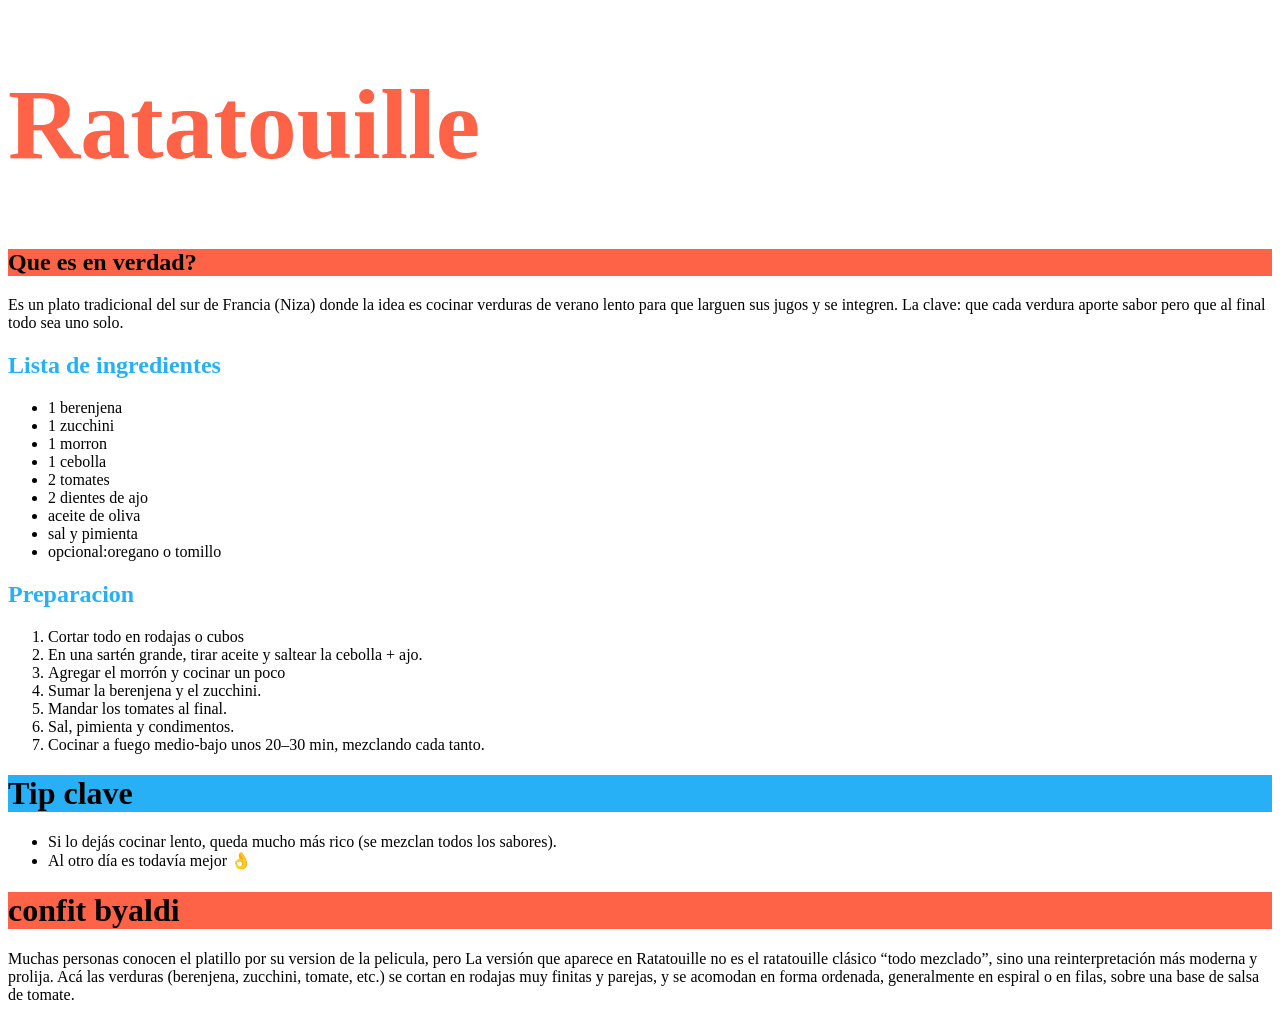
==== index.html @ 1a617c05 "Add files via upload" ====
<!DOCTYPE html>
<html lang="en" dir="ltr">
  <head>
    <meta charset="utf-8">
    <title>Receta</title>
  </head>
  <body>

<h1 style="font-size: 100px; color: tomato;">Ratatouille</h1>

<h2 style="background-color:tomato;">Que es en verdad?</h2>

<p>Es un plato tradicional del sur de Francia (Niza) donde la idea es cocinar verduras de verano lento para que larguen sus jugos y se integren.
La clave: que cada verdura aporte sabor pero que al final todo sea uno solo.</p>

<h2 style="color: #27B0F5;">Lista de ingredientes</h2>
<ul>
  <li>1 berenjena</li>
  <li>1 zucchini</li>
  <li>1 morron</li>
  <li>1 cebolla</li>
  <li>2 tomates</li>
  <li>2 dientes de ajo</li>
  <li>aceite de oliva</li>
  <li>sal y pimienta</li>
  <li>opcional:oregano o tomillo</li>
</ul>

<h2 style="color: #27B0F5;">Preparacion</h2>
<ol>
  <li>Cortar todo en rodajas o cubos</li>
  <li>En una sartén grande, tirar aceite y saltear la cebolla + ajo.</li>
  <li>Agregar el morrón y cocinar un poco</li>
  <li>Sumar la berenjena y el zucchini.</li>
  <li>Mandar los tomates al final.</li>
  <li>Sal, pimienta y condimentos.</li>
  <li>Cocinar a fuego medio-bajo unos 20–30 min, mezclando cada tanto.</li>
</ol>

<h1 style="background-color:#27B0F5;">Tip clave</h1>
<ul>
<li>Si lo dejás cocinar lento, queda mucho más rico (se mezclan todos los sabores).</li>
<li>Al otro día es todavía mejor 👌</li>
</ul>

<h1 style="background-color:tomato;">confit byaldi</h1>
<p>Muchas personas conocen el platillo por su version de la pelicula, pero La versión que aparece en Ratatouille no es el ratatouille clásico “todo mezclado”, sino una reinterpretación más moderna y prolija. Acá las verduras (berenjena, zucchini, tomate, etc.) se cortan en rodajas muy finitas y parejas, y se acomodan en forma ordenada, generalmente en espiral o en filas, sobre una base de salsa de tomate.</p>


  </body>
</html>
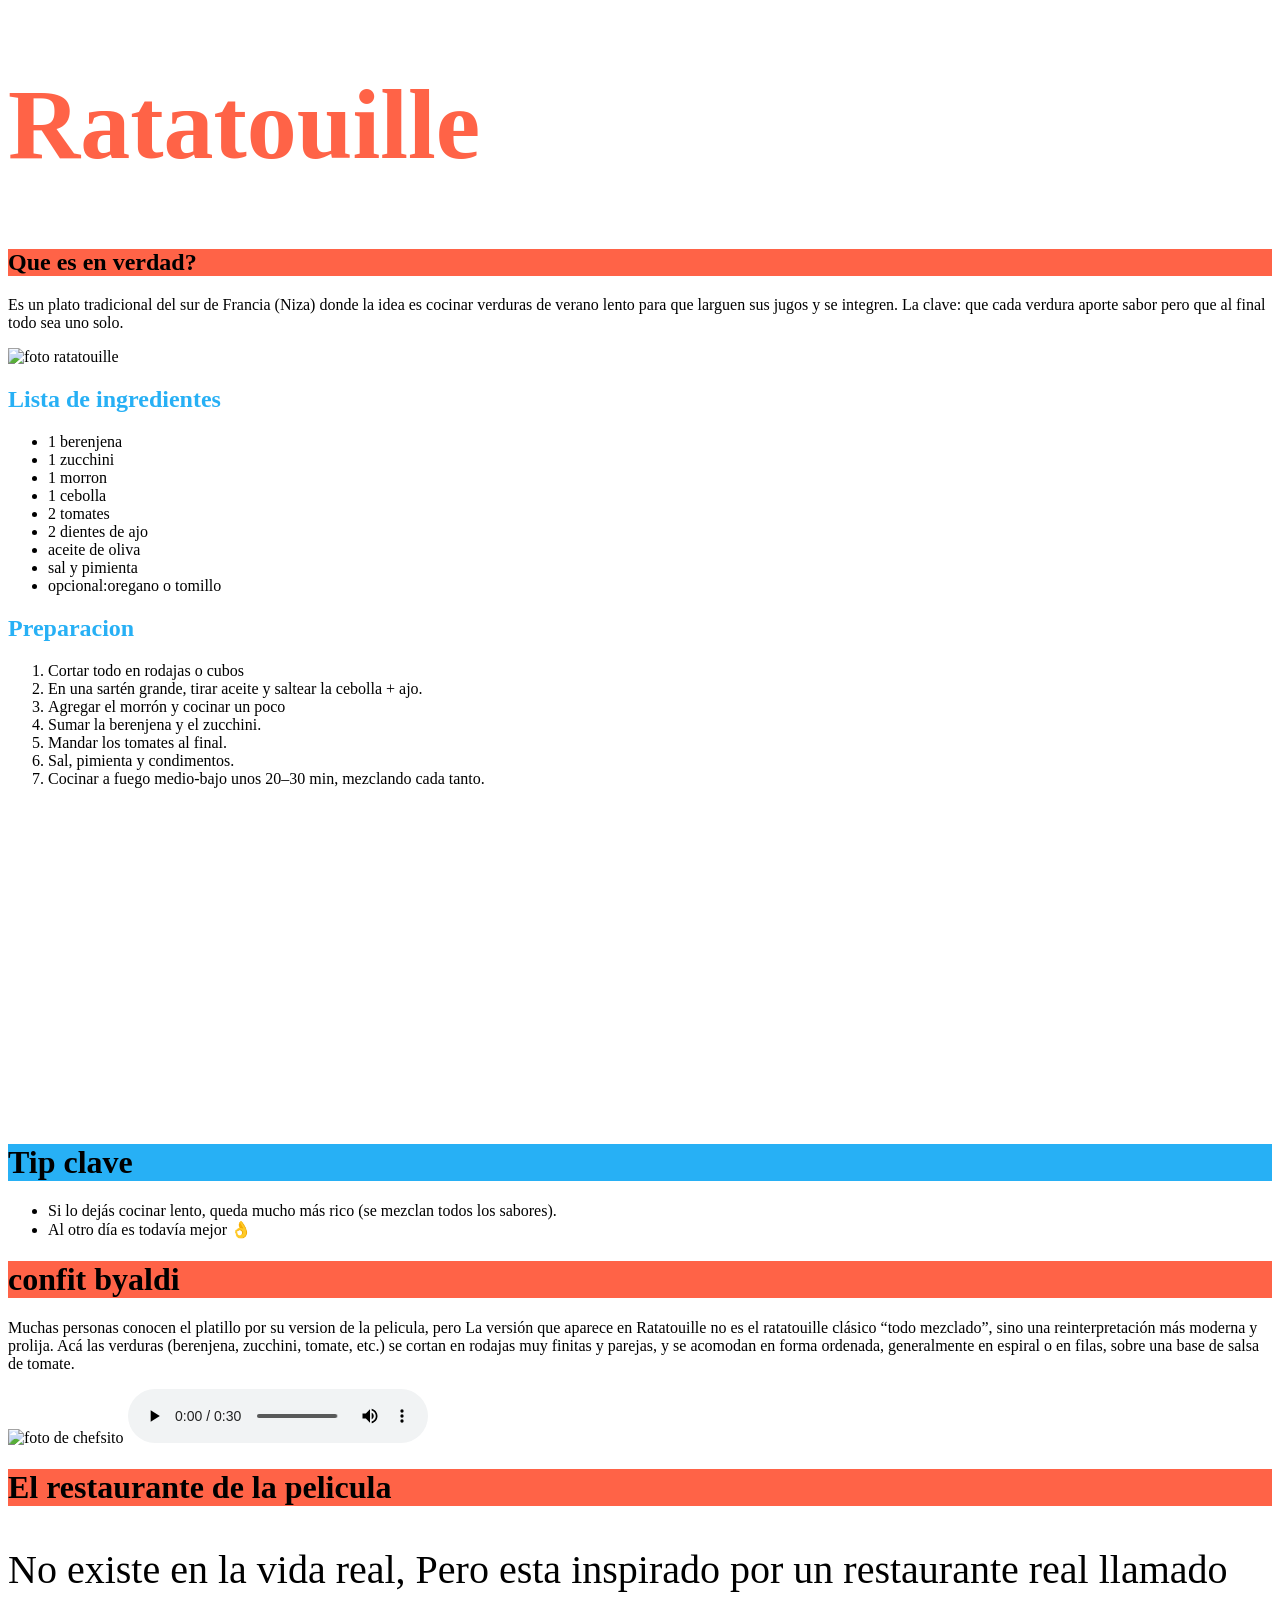
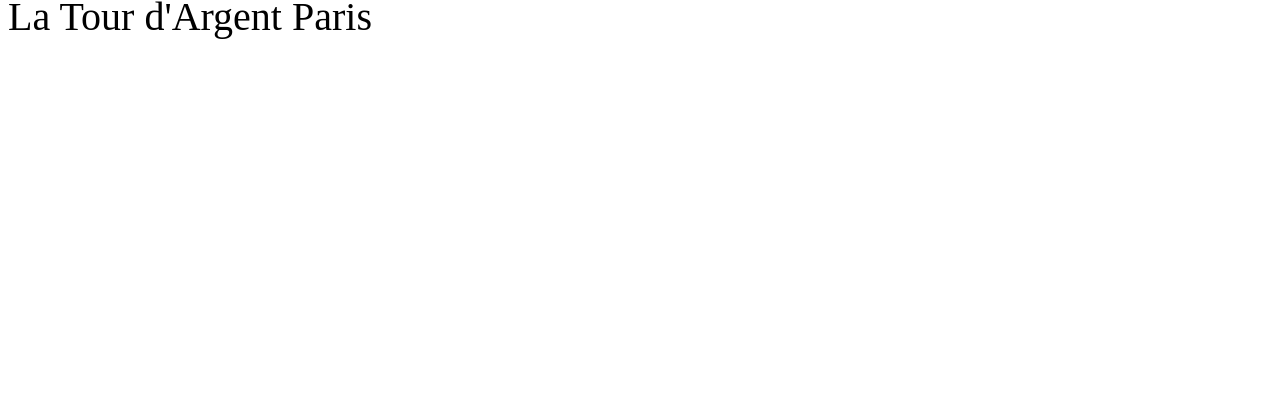
==== commit 3d3b4424: "Add files via upload" ====
--- a/index.html
+++ b/index.html
@@ -12,6 +12,8 @@
 
 <p>Es un plato tradicional del sur de Francia (Niza) donde la idea es cocinar verduras de verano lento para que larguen sus jugos y se integren.
 La clave: que cada verdura aporte sabor pero que al final todo sea uno solo.</p>
+
+<img src="https://www.onceuponachef.com/images/2024/05/ratatouille-480x270.jpg" alt="foto ratatouille">
 
 <h2 style="color: #27B0F5;">Lista de ingredientes</h2>
 <ul>
@@ -37,6 +39,8 @@
   <li>Cocinar a fuego medio-bajo unos 20–30 min, mezclando cada tanto.</li>
 </ol>
 
+<iframe width="560" height="315" src="https://www.youtube.com/embed/QOxDxjhyyII?si=R-1RrphCQjM0DRN5" title="YouTube video player" frameborder="0" allow="accelerometer; autoplay; clipboard-write; encrypted-media; gyroscope; picture-in-picture; web-share" referrerpolicy="strict-origin-when-cross-origin" allowfullscreen></iframe>
+
 <h1 style="background-color:#27B0F5;">Tip clave</h1>
 <ul>
 <li>Si lo dejás cocinar lento, queda mucho más rico (se mezclan todos los sabores).</li>
@@ -44,7 +48,22 @@
 </ul>
 
 <h1 style="background-color:tomato;">confit byaldi</h1>
-<p>Muchas personas conocen el platillo por su version de la pelicula, pero La versión que aparece en Ratatouille no es el ratatouille clásico “todo mezclado”, sino una reinterpretación más moderna y prolija. Acá las verduras (berenjena, zucchini, tomate, etc.) se cortan en rodajas muy finitas y parejas, y se acomodan en forma ordenada, generalmente en espiral o en filas, sobre una base de salsa de tomate.</p>
+<p>Muchas personas conocen el platillo por su version de la pelicula, pero La versión que aparece en Ratatouille no es el ratatouille clásico “todo mezclado”, sino una reinterpretación más moderna y prolija.
+   Acá las verduras (berenjena, zucchini, tomate, etc.) se cortan en rodajas muy finitas y parejas, y se acomodan en forma ordenada, generalmente en espiral o en filas, sobre una base de salsa de tomate.</p>
+
+<img src="https://i.pinimg.com/originals/14/98/49/149849da62d5e36ff18e87690b4b15dc.jpg" alt="foto de chefsito">
+
+<audio controls src="./sonidos/chefsito.mp3.mp3">
+
+</audio>
+
+<h1 style= "background-color:tomato;">El restaurante de la pelicula</h1>
+
+<p style="font-size: 40px;">No existe en la vida real, Pero esta inspirado por un restaurante real llamado La Tour d'Argent Paris</p>
+
+<br>
+
+<iframe src="https://www.google.com/maps/embed?pb=!1m18!1m12!1m3!1d41999.37606355261!2d2.278592479171843!3d48.858953998634526!2m3!1f0!2f0!3f0!3m2!1i1024!2i768!4f13.1!3m3!1m2!1s0x47e671206d01e4e5%3A0x5e3ce502201944bc!2sLa%20Tour%20d&#39;Argent!5e0!3m2!1ses-419!2sar!4v1778813295201!5m2!1ses-419!2sar" width="400" height="300" style="border:0;" allowfullscreen="" loading="lazy" referrerpolicy="no-referrer-when-downgrade"></iframe>
 
 
   </body>
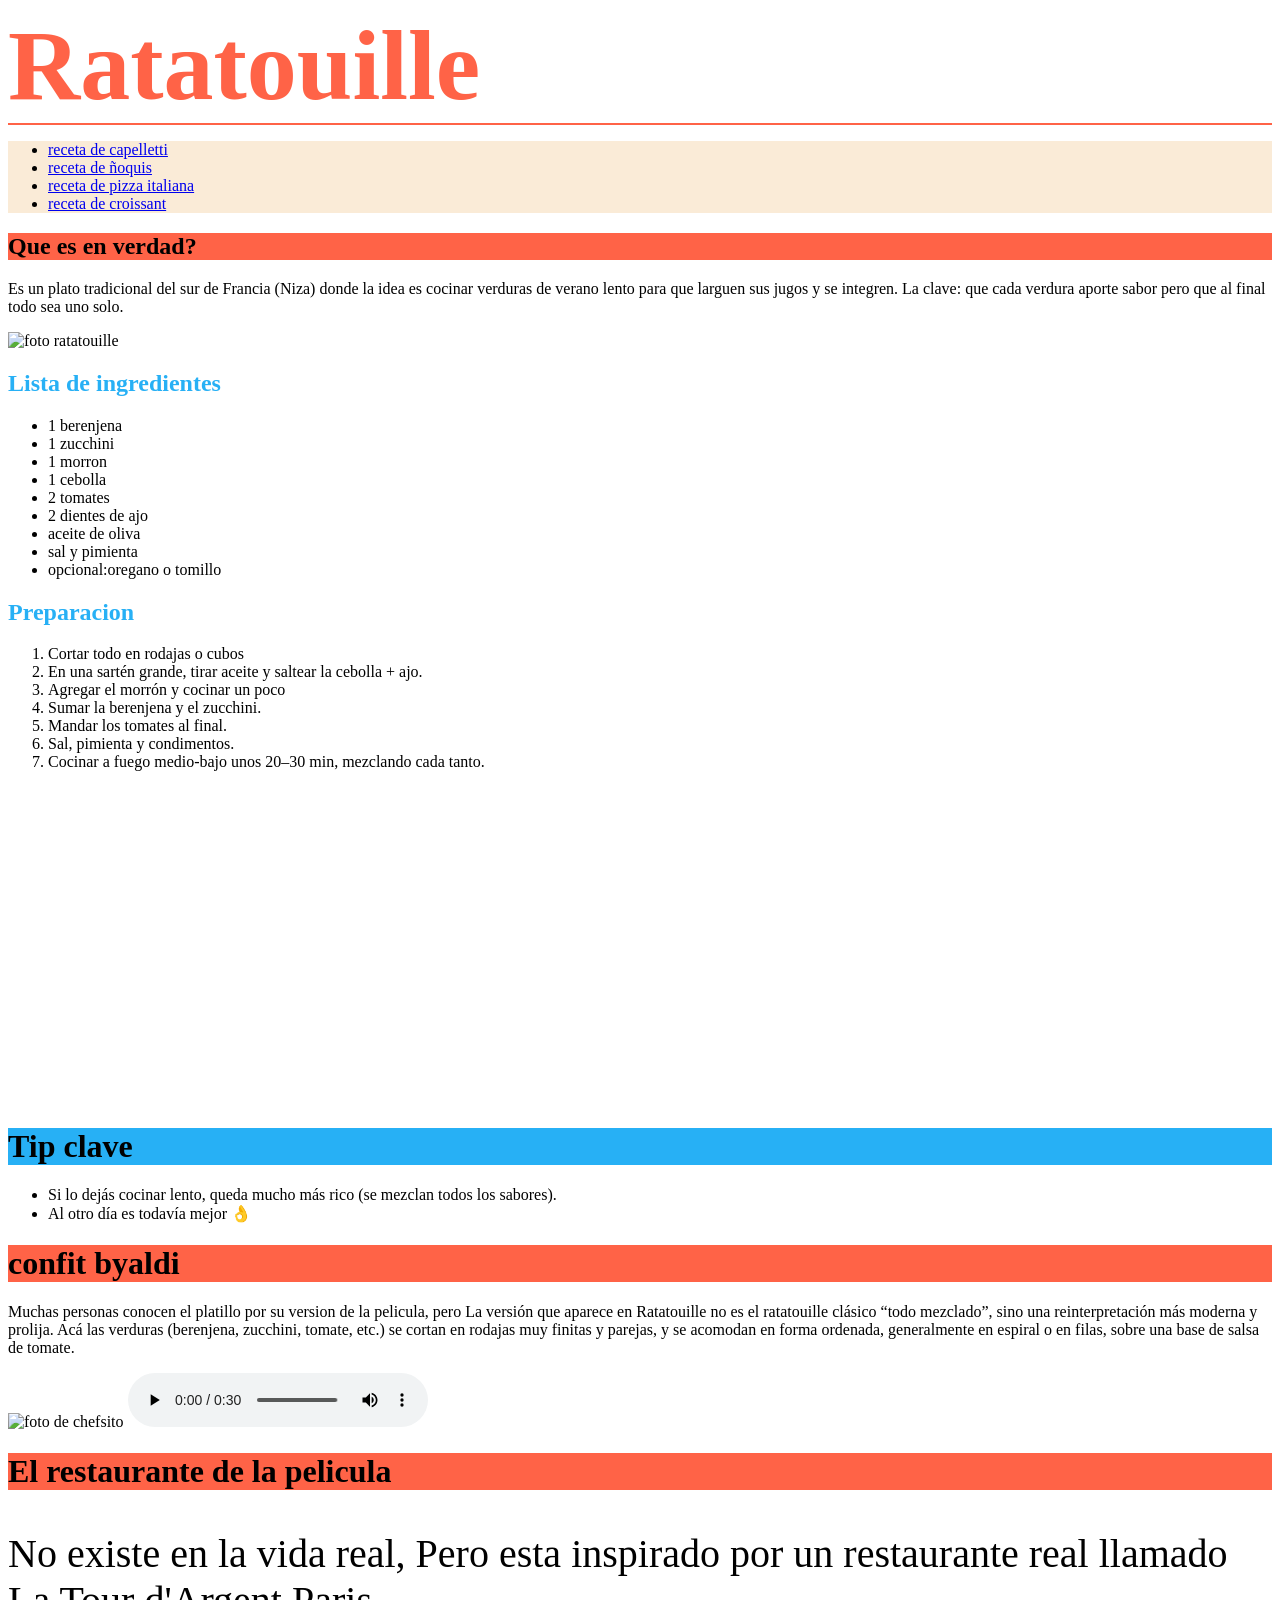
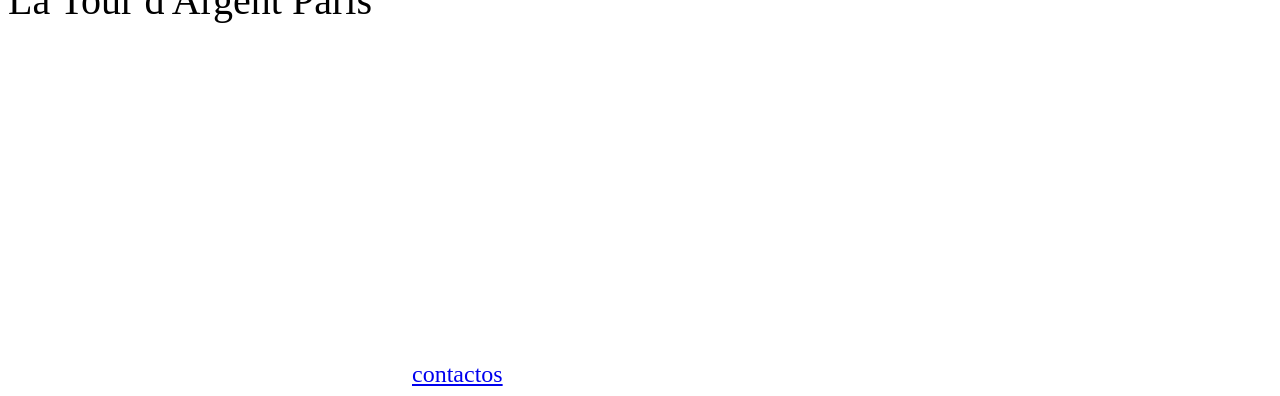
==== commit d7b07698: "Add files via upload" ====
--- a/index.html
+++ b/index.html
@@ -2,11 +2,21 @@
 <html lang="en" dir="ltr">
   <head>
     <meta charset="utf-8">
-    <title>Receta</title>
+    <title>Receta Ratatouille</title>
   </head>
   <body>
 
-<h1 style="font-size: 100px; color: tomato;">Ratatouille</h1>
+<h1 style="font-size: 100px; color: tomato; margin: 0;">Ratatouille</h1>
+
+  <div style="height: 2px; background-color: tomato;"></div>
+
+    <ul style="background-color: antiquewhite;">
+      <li><a href="https://pizzeriacasanostra.es/como-hacer-cappelletti-en-caldo-desde-cero/?expand_article=1" target="_blank">receta de capelletti</a></li>
+      <li><a href="https://www.paulinacocina.net/receta-de-gnocchi-o-noquis/12020" target="_blank">receta de ñoquis</a></li>
+      <li><a href="https://saborargento.com.ar/pizzas/pizza-italiana/" target="_blank">receta de pizza italiana</a></li>
+      <li><a href="https://www.paulinacocina.net/receta-de-croissant-de-mantequilla/34464
+        " target="_blank">receta de croissant</a></li>
+    </ul>
 
 <h2 style="background-color:tomato;">Que es en verdad?</h2>
 
@@ -65,6 +75,8 @@
 
 <iframe src="https://www.google.com/maps/embed?pb=!1m18!1m12!1m3!1d41999.37606355261!2d2.278592479171843!3d48.858953998634526!2m3!1f0!2f0!3f0!3m2!1i1024!2i768!4f13.1!3m3!1m2!1s0x47e671206d01e4e5%3A0x5e3ce502201944bc!2sLa%20Tour%20d&#39;Argent!5e0!3m2!1ses-419!2sar!4v1778813295201!5m2!1ses-419!2sar" width="400" height="300" style="border:0;" allowfullscreen="" loading="lazy" referrerpolicy="no-referrer-when-downgrade"></iframe>
 
+<a href="contactos.html" style="font-size: 24px;">contactos</a>
+
 
   </body>
 </html>
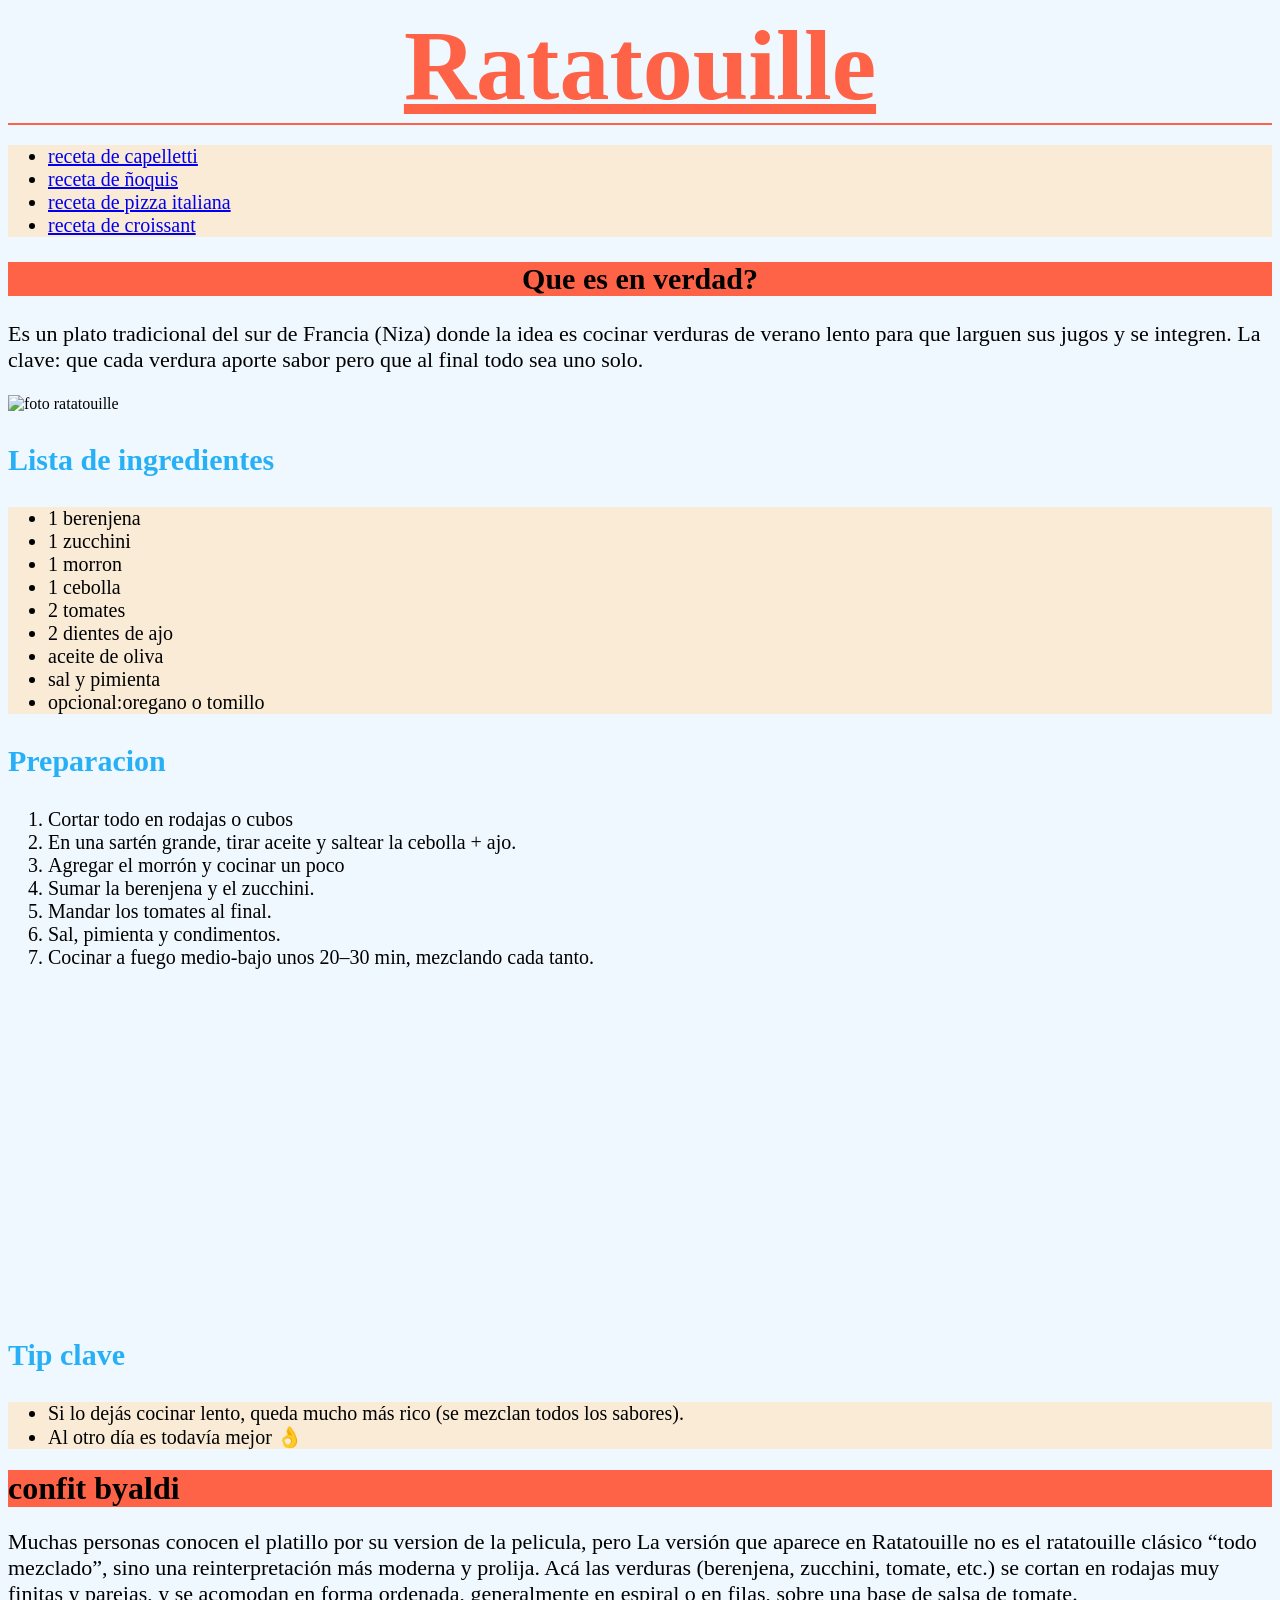
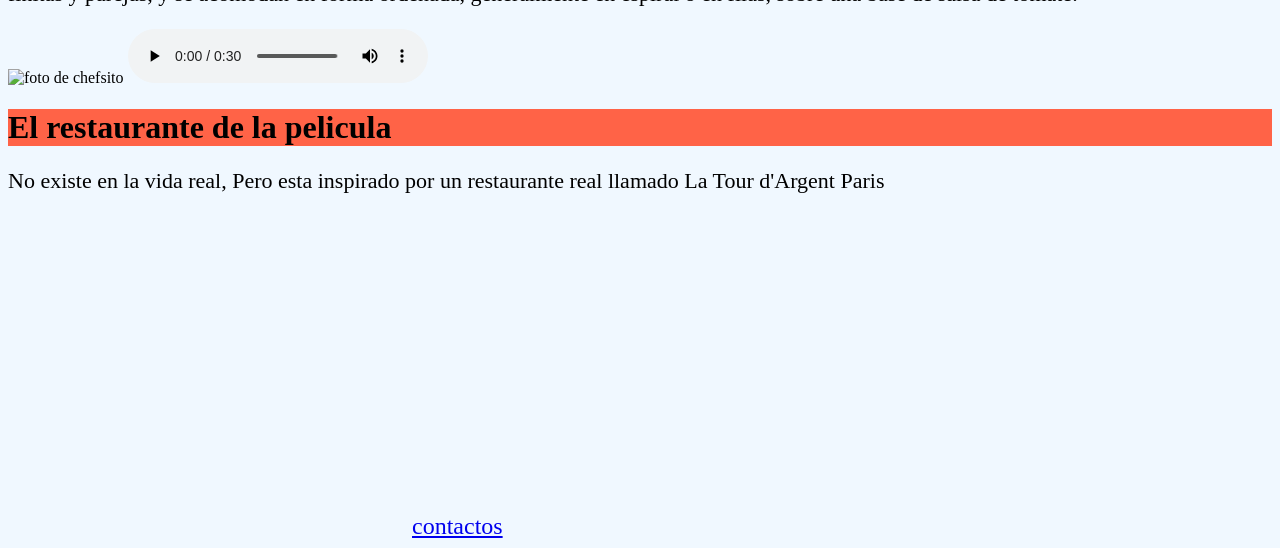
==== commit 4aa81adb: "Add files via upload" ====
--- a/index.html
+++ b/index.html
@@ -3,14 +3,15 @@
   <head>
     <meta charset="utf-8">
     <title>Receta Ratatouille</title>
+    <link rel="stylesheet" href="styles.css">
   </head>
   <body>
 
-<h1 style="font-size: 100px; color: tomato; margin: 0;">Ratatouille</h1>
+<h1 class="titulo">Ratatouille</h1>
 
-  <div style="height: 2px; background-color: tomato;"></div>
+  <div class="line"></div>
 
-    <ul style="background-color: antiquewhite;">
+    <ul>
       <li><a href="https://pizzeriacasanostra.es/como-hacer-cappelletti-en-caldo-desde-cero/?expand_article=1" target="_blank">receta de capelletti</a></li>
       <li><a href="https://www.paulinacocina.net/receta-de-gnocchi-o-noquis/12020" target="_blank">receta de ñoquis</a></li>
       <li><a href="https://saborargento.com.ar/pizzas/pizza-italiana/" target="_blank">receta de pizza italiana</a></li>
@@ -18,14 +19,14 @@
         " target="_blank">receta de croissant</a></li>
     </ul>
 
-<h2 style="background-color:tomato;">Que es en verdad?</h2>
+<h2>Que es en verdad?</h2>
 
 <p>Es un plato tradicional del sur de Francia (Niza) donde la idea es cocinar verduras de verano lento para que larguen sus jugos y se integren.
 La clave: que cada verdura aporte sabor pero que al final todo sea uno solo.</p>
 
 <img src="https://www.onceuponachef.com/images/2024/05/ratatouille-480x270.jpg" alt="foto ratatouille">
 
-<h2 style="color: #27B0F5;">Lista de ingredientes</h2>
+<h3>Lista de ingredientes</h3>
 <ul>
   <li>1 berenjena</li>
   <li>1 zucchini</li>
@@ -38,7 +39,7 @@
   <li>opcional:oregano o tomillo</li>
 </ul>
 
-<h2 style="color: #27B0F5;">Preparacion</h2>
+<h3>Preparacion</h3>
 <ol>
   <li>Cortar todo en rodajas o cubos</li>
   <li>En una sartén grande, tirar aceite y saltear la cebolla + ajo.</li>
@@ -51,15 +52,15 @@
 
 <iframe width="560" height="315" src="https://www.youtube.com/embed/QOxDxjhyyII?si=R-1RrphCQjM0DRN5" title="YouTube video player" frameborder="0" allow="accelerometer; autoplay; clipboard-write; encrypted-media; gyroscope; picture-in-picture; web-share" referrerpolicy="strict-origin-when-cross-origin" allowfullscreen></iframe>
 
-<h1 style="background-color:#27B0F5;">Tip clave</h1>
+<h3>Tip clave</h3>
 <ul>
 <li>Si lo dejás cocinar lento, queda mucho más rico (se mezclan todos los sabores).</li>
 <li>Al otro día es todavía mejor 👌</li>
 </ul>
 
-<h1 style="background-color:tomato;">confit byaldi</h1>
+<h1 class="h1">confit byaldi <span class="easter-egg"> me has encontrao</span></h1>
 <p>Muchas personas conocen el platillo por su version de la pelicula, pero La versión que aparece en Ratatouille no es el ratatouille clásico “todo mezclado”, sino una reinterpretación más moderna y prolija.
-   Acá las verduras (berenjena, zucchini, tomate, etc.) se cortan en rodajas muy finitas y parejas, y se acomodan en forma ordenada, generalmente en espiral o en filas, sobre una base de salsa de tomate.</p>
+Acá las verduras (berenjena, zucchini, tomate, etc.) se cortan en rodajas muy finitas y parejas, y se acomodan en forma ordenada, generalmente en espiral o en filas, sobre una base de salsa de tomate.</p>
 
 <img src="https://i.pinimg.com/originals/14/98/49/149849da62d5e36ff18e87690b4b15dc.jpg" alt="foto de chefsito">
 
@@ -67,9 +68,9 @@
 
 </audio>
 
-<h1 style= "background-color:tomato;">El restaurante de la pelicula</h1>
+<h1 class="h1">El restaurante de la pelicula</h1>
 
-<p style="font-size: 40px;">No existe en la vida real, Pero esta inspirado por un restaurante real llamado La Tour d'Argent Paris</p>
+<p>No existe en la vida real, Pero esta inspirado por un restaurante real llamado La Tour d'Argent Paris</p>
 
 <br>
 
--- a/styles.css
+++ b/styles.css
@@ -0,0 +1,44 @@
+body {
+    background: aliceblue;
+}
+.line {
+    height: 2px; 
+    background-color: tomato;
+}
+ul {
+    background-color: antiquewhite;
+}
+h2{
+    background-color: tomato;
+    text-align: center;
+    font-size: 30px;
+}
+img {
+    width: 250px;
+}
+h3{
+    color: #27B0F5;
+    font-size: 30px;
+}
+.h1{
+    background-color: tomato;
+}
+.titulo {
+    font-size: 100px; 
+    color: tomato;
+    margin: 0;
+    text-decoration: underline;
+    text-align: center;
+}
+p{
+    font-size: 22px;
+}
+ul{
+    font-size: 20px;
+}
+ol {
+    font-size: 20px;
+}
+.easter-egg{
+    color: tomato;
+}
